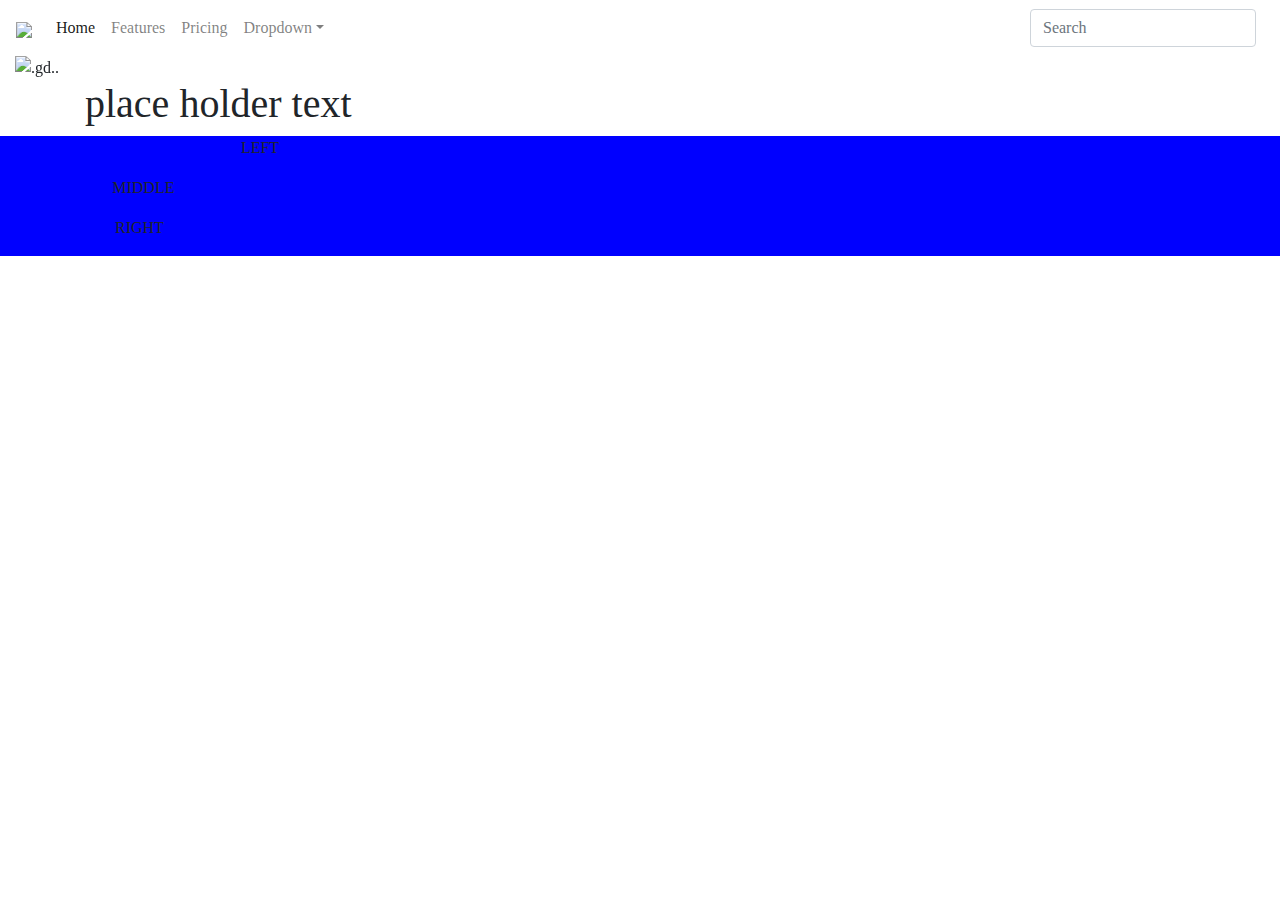
==== index.html @ 9c604c65 "hg" ====
<!doctype html>
<html lang="en">
  <head>
    <!-- Required meta tags -->
    <meta charset="utf-8">
    <meta name="viewport" content="width=device-width, initial-scale=1, shrink-to-fit=no">
 <!-- Bootstrap CSS -->
    <link rel="stylesheet" href="https://stackpath.bootstrapcdn.com/bootstrap/4.3.1/css/bootstrap.min.css" integrity="sha384-ggOyR0iXCbMQv3Xipma34MD+dH/1fQ784/j6cY/iJTQUOhcWr7x9JvoRxT2MZw1T" crossorigin="anonymous">
<link rel="stylesheet" href="style.css" >
    <!-- Import Google Font -->
	<link href="https://fonts.googleapis.com/css?family=Open+Sans|Roboto&display=swap" rel="stylesheet">
	<title>Flynn's arcarde</title>
  
    <div class="container"> <!-- Start container -->
  <!-- Content here -->
    <title>Flynns's Arcade</title>
	</head>
  <body>
    </div id="navbar" class="container-fluid">   <!-- Start navbar container -->

	<nav class="navbar navbar-expand-lg navbar-light info-color">
    <a class="navbar-brand" href="index.html"><img src="Capture.png" /></a>
    <button class="navbar-toggler" type="button" data-toggle="collapse" data-target="#navbarSupportedContent" aria-controls="navbarSupportedContent" aria-expanded="false" aria-label="Toggle navigation">
    "false" aria-controls-"Toggle navigation">  
	   <span class="navbar-toggler-icon"></span>
		
    </button>
    <div class="collapse navbar-collapse" id="navbarSupportedContent">
        <ul class="navbar-nav mr-auto">
            <li class="nav-item active">
               <a class="nav-link waves-effect waves-light" href="#">Home <span class="sr-only">(current)</span></a>
            </li>
            <li class="nav-item">
                <a class="nav-link waves-effect waves-light" href="#">Features</a>
            </li>
            <li class="nav-item">
                <a class="nav-link waves-effect waves-light" href="#">Pricing</a>
            </li>
            <li class="nav-item dropdown">
                <a class="nav-link dropdown-toggle waves-effect waves-light" id="navbarDropdownMenuLink"               data-toggle="dropdown" aria-haspopup="true" aria-expanded="false">Dropdown</a>
                <div class="dropdown-menu dropdown-info" aria-labelledby="navbarDropdownMenuLink">
                    <a class="dropdown-item waves-effect waves-light" href="#">Action</a>
                    <a class="dropdown-item waves-effect waves-light" href="#">Another action</a>
                    <a class="dropdown-item waves-effect waves-light" href="#">Something else here</a>
                </div>
            </li>
        </ul>
        <form class="form-inline">
            <div class="md-form my-0">
                <input class="form-control mr-sm-2" type="text" placeholder="Search" aria-label="Search">
            </div>
        </form>
    </div>
</nav>
  </div><!--End navbar container -->
  <div id="slider" class="container-fluid"> <!--start slider container -->
<div id="carouselExampleIndicators" class="carousel slide" data-ride="carousel">
  <ol class="carousel-indicators">
    <li data-target="#carouselExampleIndicators" data-slide-to="0" class="active"></li>
    <li data-target="#carouselExampleIndicators" data-slide-to="1"></li>
    <li data-target="#carouselExampleIndicators" data-slide-to="2"></li>
    <li data-target="#carouselExampleIndicators" data-slide-to="3"></li>
  </ol>
  <div class="carousel-inner">
    <div class="carousel-item active">
      <img src="images/slide1.png" class="d-block w-100" alt=".gd..">
    </div>
    <div class="carousel-item">
      <img src="images/slide2.png" class="d-block w-100" alt=".fdg..">
    </div>
    <div class="carousel-item">
      <img src="images/slide3.png" class="d-block w-100" alt=".gxfd..">
    </div>
	   <div class="carousel-item">
      <img src="images/slide4.png" class="d-block w-100" alt="..gdx.">
    </div>
  </div>
  <a class="carousel-control-prev" href="#carouselExampleIndicators" role="button" data-slide="prev">
    <span class="carousel-control-prev-icon" aria-hidden="true"></span>
    <span class="sr-only">Previous</span>
  </a>
  <a class="carousel-control-next" href="#carouselExampleIndicators" role="button" data-slide="next">
    <span class="carousel-control-next-icon" aria-hidden="true"></span>
    <span class="sr-only">Next</span>
  </a>
</div>

  </div><!--End slider container -->
  <div id="products" class="container"> <!--start product container -->
 
 <h1>place holder text</h1> 
  
   </div><!--End product container -->
  <div id="footer" class="container-fluid"> <!--start footer container -->
  <div id="products" class="container"> 
 <div class="row">
 <div class="col-lg-4 text-center">
 <P>LEFT</P> 
 <div>
<div class="col-lg-4 text-center">
 <P>MIDDLE</P> 
 <div>
 <div class="col-lg-4 text-center">
 <P>RIGHT</P> 
 <div>
<div>
   <div>
   
   </div><!--End product container -->
  
  
  
  </div><!-- End footer container -->
  
  
  <!-- Optional JavaScript -->
    <!-- jQuery first, then Popper.js, then Bootstrap JS -->
    <script src="https://code.jquery.com/jquery-3.3.1.slim.min.js" integrity="sha384-q8i/X+965DzO0rT7abK41JStQIAqVgRVzpbzo5smXKp4YfRvH+8abtTE1Pi6jizo" crossorigin="anonymous"></script>
    <script src="https://cdnjs.cloudflare.com/ajax/libs/popper.js/1.14.7/umd/popper.min.js" integrity="sha384-UO2eT0CpHqdSJQ6hJty5KVphtPhzWj9WO1clHTMGa3JDZwrnQq4sF86dIHNDz0W1" crossorigin="anonymous"></script>
    <script src="https://stackpath.bootstrapcdn.com/bootstrap/4.3.1/js/bootstrap.min.js" integrity="sha384-JjSmVgyd0p3pXB1rRibZUAYoIIy6OrQ6VrjIEaFf/nJGzIxFDsf4x0xIM+B07jRM" crossorigin="anonymous"></script>
  </body>
</html>
---- style.css ----
body {
	font-family: 'Stylish'
	, open-sans
	
}
 
h6,
h5,
h4,
h3,
h2,
h1, {font-family: RubikMono One', sans-serif
font-weight:600;

}
img {width:165px}

.navbar-brand img {width:165px}

#footer {background-color:blue;}
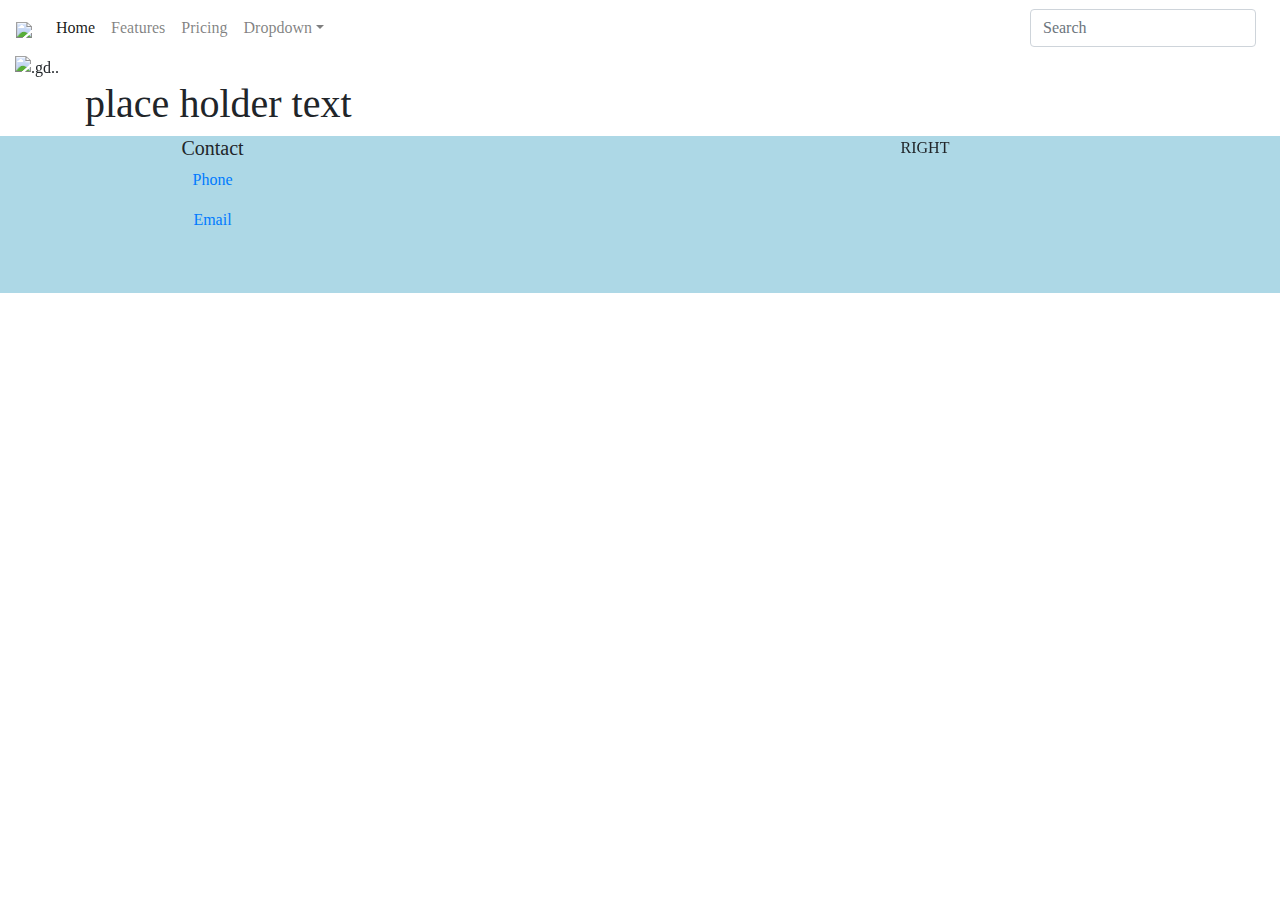
==== commit 6de285c1: "3qrhfm" ====
--- a/index.html
+++ b/index.html
@@ -89,24 +89,24 @@
   <div id="products" class="container"> <!--start product container -->
  
  <h1>place holder text</h1> 
-  
+  </div>
    </div><!--End product container -->
   <div id="footer" class="container-fluid"> <!--start footer container -->
   <div id="products" class="container"> 
  <div class="row">
- <div class="col-lg-4 text-center">
- <P>LEFT</P> 
- <div>
-<div class="col-lg-4 text-center">
- <P>MIDDLE</P> 
- <div>
- <div class="col-lg-4 text-center">
+ <div class="col-xs-12 col-sm-12 col-md-4 col-lg-3 text-center">
+ <h5>Contact</h5>     
+ <p><a href="tel:+61222341234">Phone</a></p>    
+ <p><a href="emailto:mrjones@det">Email</a></p>
+ </div>
+<div class="col-xs-12 col-sm-6 col-md-4 col-lg-3 text-center">
+ <iframe src="https://www.google.com/maps/embed?pb=!1m18!1m12!1m3!1d3313.9209409517575!2d150.96508137996491!3d-33.84014942509903!2m3!1f0!2f0!3f0!3m2!1i1024!2i768!4f13.1!3m3!1m2!1s0x6b12bd443d72a3fb%3A0x71df8c77691afdae!2sMerrylands+High+School!5e0!3m2!1sen!2sau!4v1564703162130!5m2!1sen!2sau" width="auto"  frameborder="0" style="border:0" allowfullscreen></iframe>
+ </div>
+ <div class="col-xs-12 col-sm-6 col-md-4 col-lg-6 text-center">
  <P>RIGHT</P> 
- <div>
+ </div>
 <div>
    <div>
-   
-   </div><!--End product container -->
   
   
   
--- a/style.css
+++ b/style.css
@@ -17,4 +17,5 @@
 
 .navbar-brand img {width:165px}
 
-#footer {background-color:blue;}+#footer {background-color:lightblue;}
+#lowerfooter {background-color:lightblue;color:#fff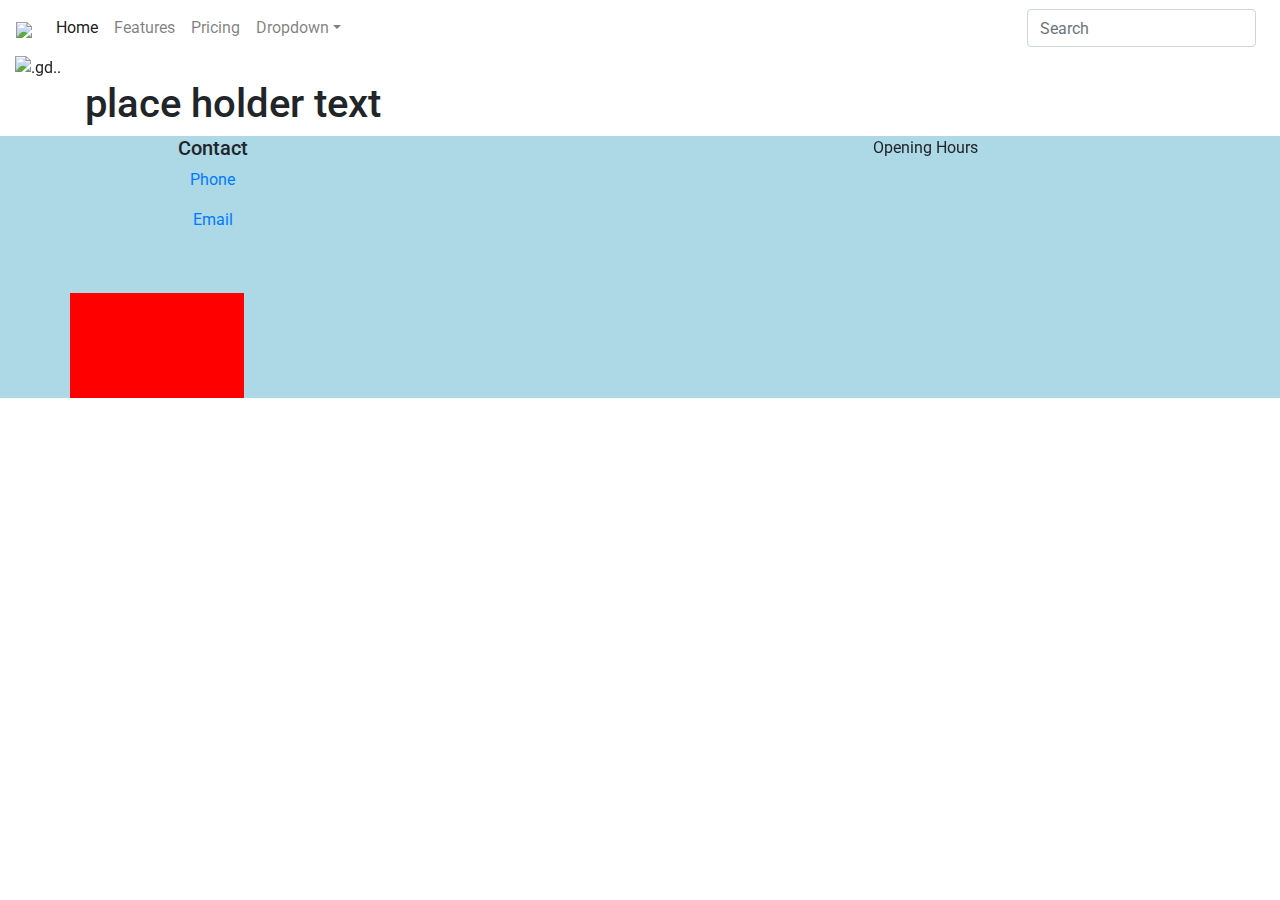
==== commit 4a93ebe3: "jgtm" ====
--- a/index.html
+++ b/index.html
@@ -9,6 +9,8 @@
 <link rel="stylesheet" href="style.css" >
     <!-- Import Google Font -->
 	<link href="https://fonts.googleapis.com/css?family=Open+Sans|Roboto&display=swap" rel="stylesheet">
+	<!-- Import Font Awesome -->
+	<script src="https://kit.fontawesome.com/474bac5057.js"></script>
 	<title>Flynn's arcarde</title>
   
     <div class="container"> <!-- Start container -->
@@ -103,16 +105,14 @@
  <iframe src="https://www.google.com/maps/embed?pb=!1m18!1m12!1m3!1d3313.9209409517575!2d150.96508137996491!3d-33.84014942509903!2m3!1f0!2f0!3f0!3m2!1i1024!2i768!4f13.1!3m3!1m2!1s0x6b12bd443d72a3fb%3A0x71df8c77691afdae!2sMerrylands+High+School!5e0!3m2!1sen!2sau!4v1564703162130!5m2!1sen!2sau" width="auto"  frameborder="0" style="border:0" allowfullscreen></iframe>
  </div>
  <div class="col-xs-12 col-sm-6 col-md-4 col-lg-6 text-center">
- <P>RIGHT</P> 
+ <P>Opening Hours</P> 
  </div>
 <div>
    <div>
-  
-  
-  
-  </div><!-- End footer container -->
-  
-  
+   </div><!-- End top footer container -->
+  <div id="lowerfooter" class="container-fluid text-center"> <!--start lower footer container -->
+  <i class="fab fa-instagram"></i> <i class="fab fa-facebook-square"></i> <i class="fab fa-snapchat-ghost"></i><i class="fab fa-youtube"></i> <i class="fab fa-paypal"></i><i class="fab fa-apple-pay"></i><i class="fab fa-cc-mastercard"></i><i class="fab fa-cc-amex"></i>
+ </div><!-- End lower footer container -->
   <!-- Optional JavaScript -->
     <!-- jQuery first, then Popper.js, then Bootstrap JS -->
     <script src="https://code.jquery.com/jquery-3.3.1.slim.min.js" integrity="sha384-q8i/X+965DzO0rT7abK41JStQIAqVgRVzpbzo5smXKp4YfRvH+8abtTE1Pi6jizo" crossorigin="anonymous"></script>
--- a/style.css
+++ b/style.css
@@ -1,6 +1,6 @@
 body {
 	font-family: 'Stylish'
-	, open-sans
+	,roboto
 	
 }
  
@@ -16,6 +16,7 @@
 img {width:165px}
 
 .navbar-brand img {width:165px}
+#footer {background-color:lightblue;}
 
-#footer {background-color:lightblue;}
-#lowerfooter {background-color:lightblue;color:#fff+#lowerfooter {background-color:red;color:#fff }
+#lowerfooter i {font-size:70px;color:#fff; margin:25px 15px 8px 3px}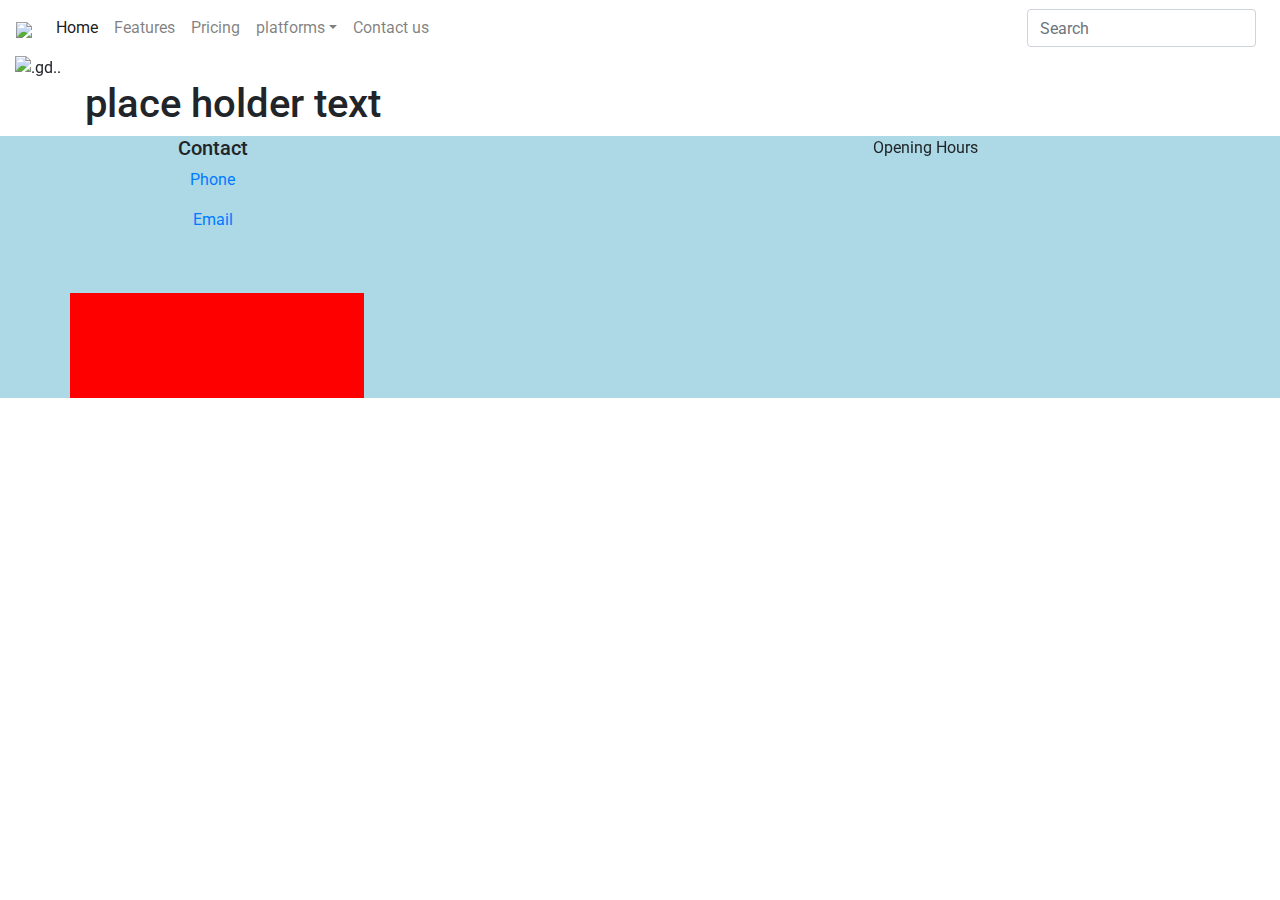
==== commit a4a1b407: "dtsyg" ====
--- a/index.html
+++ b/index.html
@@ -39,12 +39,17 @@
                 <a class="nav-link waves-effect waves-light" href="#">Pricing</a>
             </li>
             <li class="nav-item dropdown">
-                <a class="nav-link dropdown-toggle waves-effect waves-light" id="navbarDropdownMenuLink"               data-toggle="dropdown" aria-haspopup="true" aria-expanded="false">Dropdown</a>
+                <a class="nav-link dropdown-toggle waves-effect waves-light" id="navbarDropdownMenuLink"               data-toggle="dropdown" aria-haspopup="true" aria-expanded="false">platforms</a>
                 <div class="dropdown-menu dropdown-info" aria-labelledby="navbarDropdownMenuLink">
-                    <a class="dropdown-item waves-effect waves-light" href="#">Action</a>
-                    <a class="dropdown-item waves-effect waves-light" href="#">Another action</a>
-                    <a class="dropdown-item waves-effect waves-light" href="#">Something else here</a>
+                    <a class="dropdown-item waves-effect waves-light" href="#">PS4</a>
+                    <a class="dropdown-item waves-effect waves-light" href="#">X-box</a>
+                    <a class="dropdown-item waves-effect waves-light" href="#">Nintendo</a>
                 </div>
+            </li>
+			 <li class="nav-item">
+
+                <a class="nav-link waves-effect waves-light" href="contact.html">Contact us</a>
+
             </li>
         </ul>
         <form class="form-inline">
@@ -111,7 +116,7 @@
    <div>
    </div><!-- End top footer container -->
   <div id="lowerfooter" class="container-fluid text-center"> <!--start lower footer container -->
-  <i class="fab fa-instagram"></i> <i class="fab fa-facebook-square"></i> <i class="fab fa-snapchat-ghost"></i><i class="fab fa-youtube"></i> <i class="fab fa-paypal"></i><i class="fab fa-apple-pay"></i><i class="fab fa-cc-mastercard"></i><i class="fab fa-cc-amex"></i>
+ <i class="fab fa-youtube"></i> <a href="https://www.facebook.com"> <i class="fab fa-facebook-square"></i><i class="fab fa-instagram"></i><a href="snapchat.com"><i class="fab fa-snapchat-ghost"></i> <i class="fab fa-paypal"></i><i class="fab fa-apple-pay"></i><i class="fab fa-cc-mastercard"></i><i class="fab fa-cc-amex"></i>
  </div><!-- End lower footer container -->
   <!-- Optional JavaScript -->
     <!-- jQuery first, then Popper.js, then Bootstrap JS -->
--- a/style.css
+++ b/style.css
@@ -19,4 +19,4 @@
 #footer {background-color:lightblue;}
 
 #lowerfooter {background-color:red;color:#fff }
-#lowerfooter i {font-size:70px;color:#fff; margin:25px 15px 8px 3px}+#lowerfooter i {font-size:70px;color:#fff; margin:16px 18px 8px 15px}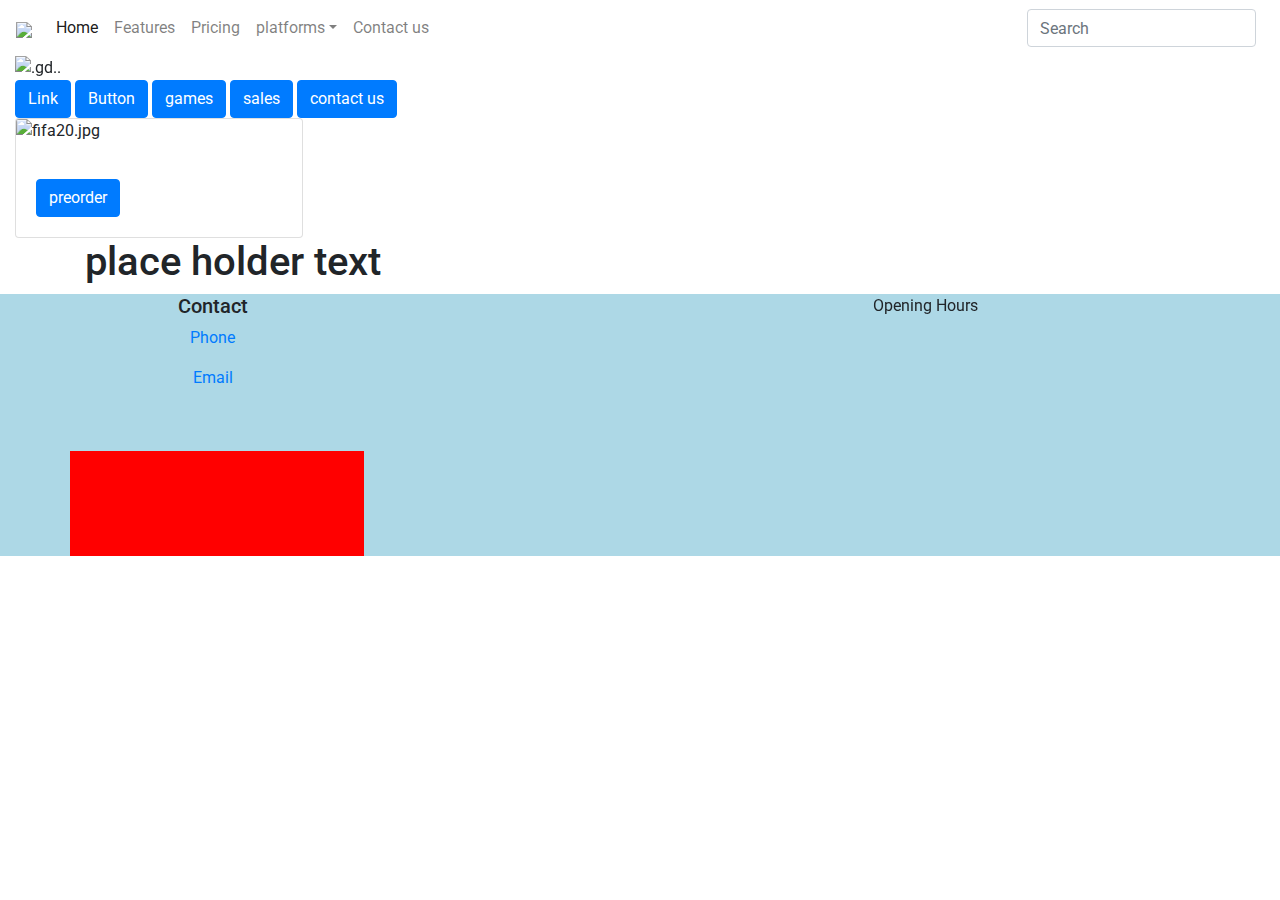
==== commit a7b0a9c8: "jy" ====
--- a/index.html
+++ b/index.html
@@ -91,6 +91,26 @@
     <span class="sr-only">Next</span>
   </a>
 </div>
+<a class="btn btn-primary" href="#" role="button">Link</a>
+<button class="btn btn-primary" type="trade ins">Button</button>
+<input class="btn btn-primary" type="button" value="games">
+<input class="btn btn-primary" type="submit" value="sales">
+<input class="btn btn-primary"  type="reset" value="contact us">
+
+<div class="card" style="width: 18rem;">
+  <img src="fifa20.jpg" class="card-img-top" alt="fifa20.jpg">
+  <div class="card-body">
+    <h5 class="card-title"></h5>
+    <p class="card-text"></p>
+    <a href="#" class="btn btn-primary">preorder</a>
+  </div>
+</div>
+
+
+
+
+
+
 
   </div><!--End slider container -->
   <div id="products" class="container"> <!--start product container -->
--- a/style.css
+++ b/style.css
@@ -19,4 +19,10 @@
 #footer {background-color:lightblue;}
 
 #lowerfooter {background-color:red;color:#fff }
-#lowerfooter i {font-size:70px;color:#fff; margin:16px 18px 8px 15px}+#lowerfooter i {font-size:70px;color:#fff; margin:16px 18px 8px 15px}
+
+<a class="btn btn-primary" href="#" role="button">Link</a>
+<button class="btn btn-primary" type="submit">Button</button>
+<input class="btn btn-primary" type="button" value="Input">
+<input class="btn btn-primary" type="submit" value="Submit">
+<input class="btn btn-primary" type="reset" value="Reset">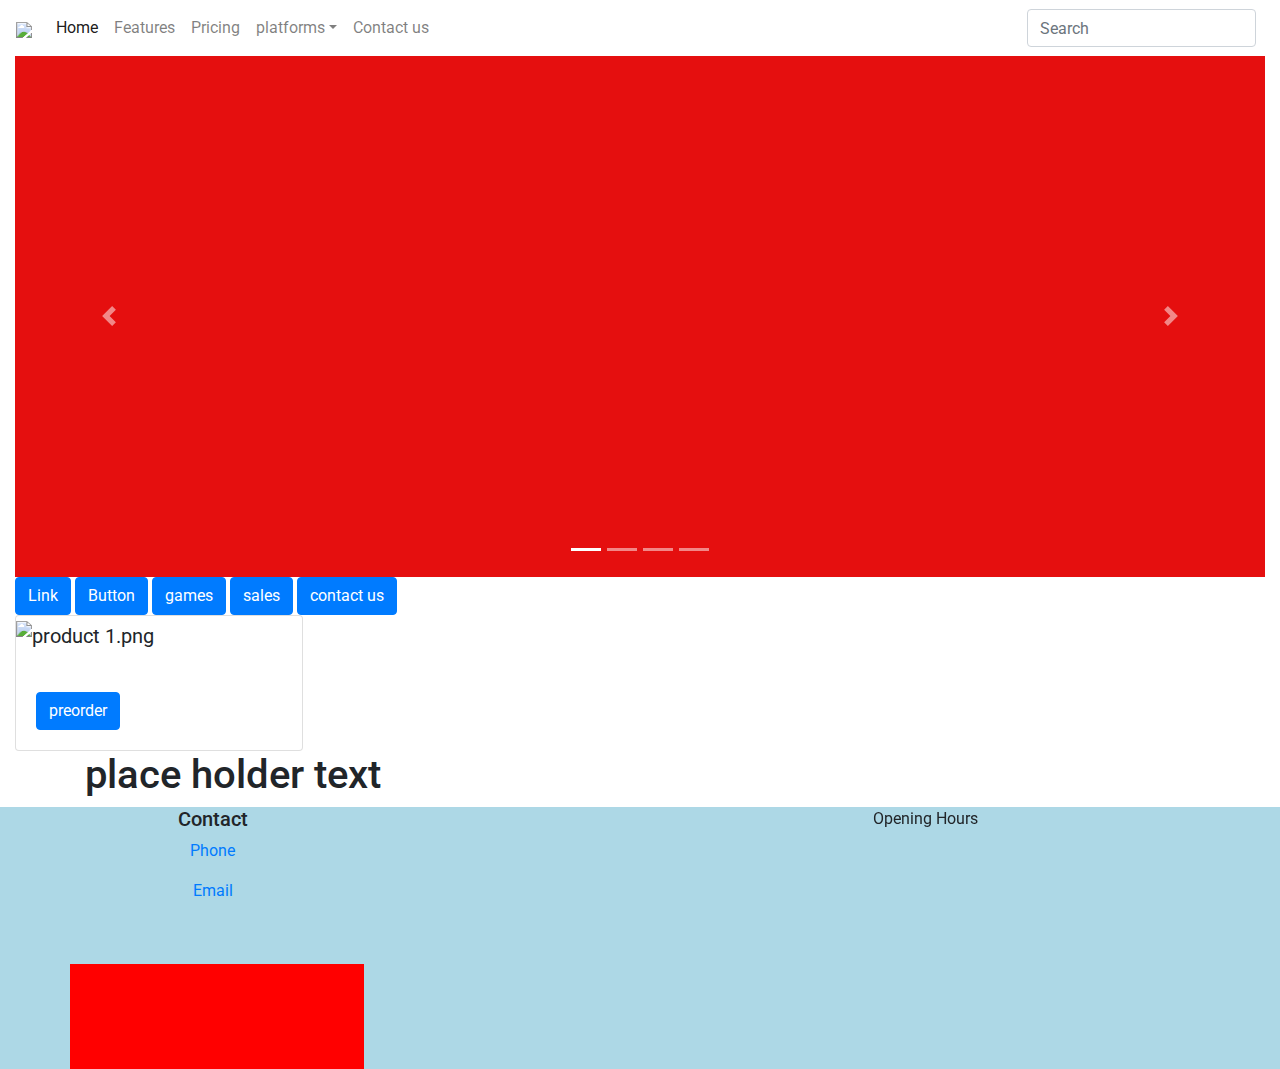
==== commit 9d4feb5a: "rdtjl;'" ====
--- a/index.html
+++ b/index.html
@@ -98,11 +98,11 @@
 <input class="btn btn-primary"  type="reset" value="contact us">
 
 <div class="card" style="width: 18rem;">
-  <img src="fifa20.jpg" class="card-img-top" alt="fifa20.jpg">
+  <img src="product 1.png" class="navbar-brand" alt="product 1.png">
   <div class="card-body">
     <h5 class="card-title"></h5>
     <p class="card-text"></p>
-    <a href="#" class="btn btn-primary">preorder</a>
+    <a href="index.html" class="btn btn-primary">preorder</a>
   </div>
 </div>
 
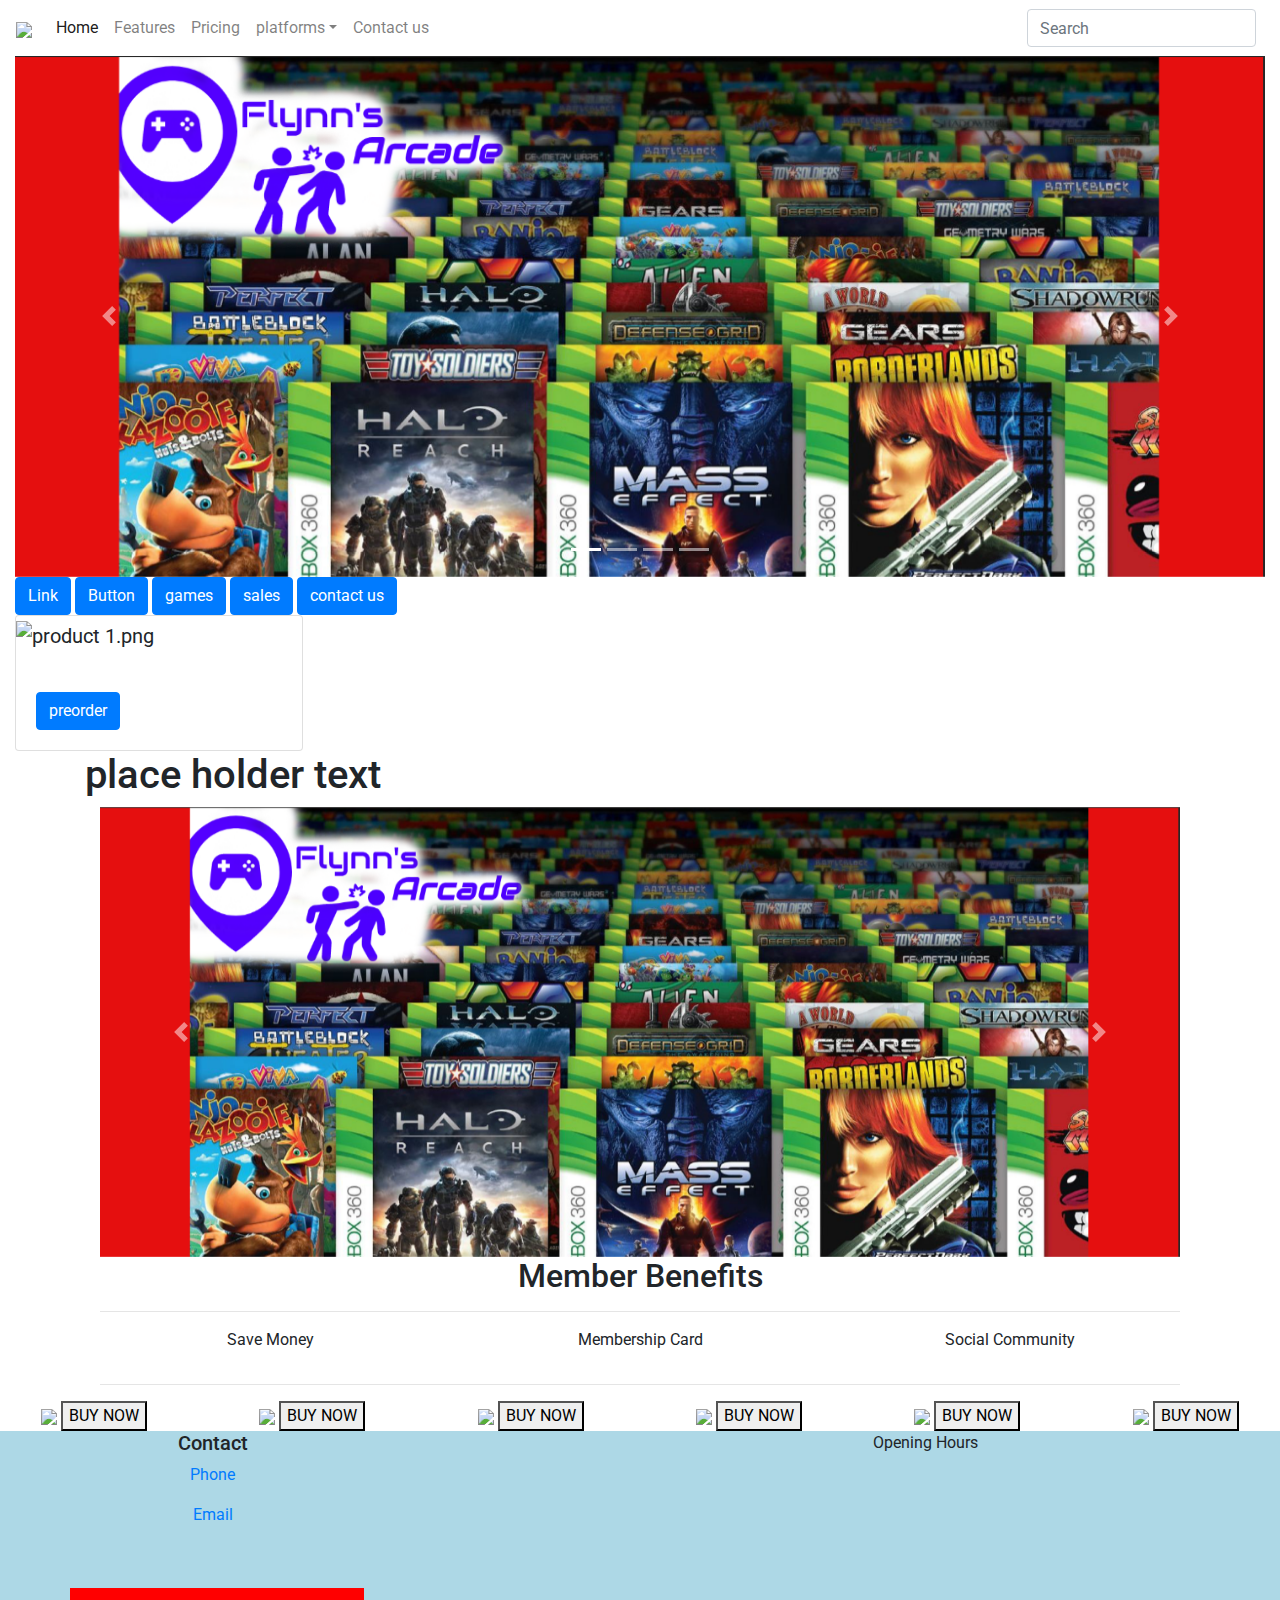
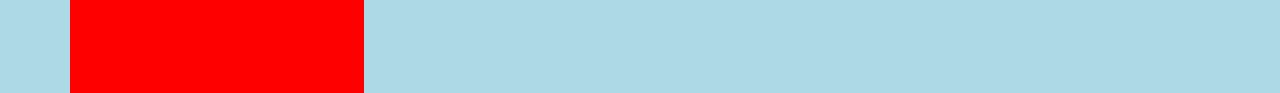
==== commit 34aab1f3: "iuk7yui" ====
--- a/index.html
+++ b/index.html
@@ -105,17 +105,156 @@
     <a href="index.html" class="btn btn-primary">preorder</a>
   </div>
 </div>
-
-
-
-
-
-
-
   </div><!--End slider container -->
   <div id="products" class="container"> <!--start product container -->
  
  <h1>place holder text</h1> 
+   <div id="slider" class="container-fluid"> 
+
+<div id="carouselExampleControls" class="carousel slide" data-ride="carousel">
+
+  <div class="carousel-inner">
+
+    <div class="carousel-item active">
+
+      <img src="images/slide1.png" class="d-block w-100" alt="This is a promo image of game X for console Y">
+
+    </div>
+
+    <div class="carousel-item">
+
+      <img src="images/slide2.png" class="d-block w-100" alt="...">
+
+    </div>
+
+    <div class="carousel-item">
+
+      <img src="images/slide3.png" class="d-block w-100" alt="...">
+
+    </div>
+
+	    <div class="carousel-item">
+
+      <img src="images/slide4.png" class="d-block w-100" alt="...">
+
+	  <p>Text Here</p>
+
+    </div>
+
+  </div>
+
+  <a class="carousel-control-prev" href="#carouselExampleControls" role="button" data-slide="prev">
+
+    <span class="carousel-control-prev-icon" aria-hidden="true"></span>
+
+    <span class="sr-only">Previous</span>
+
+  </a>
+
+  <a class="carousel-control-next" href="#carouselExampleControls" role="button" data-slide="next">
+
+    <span class="carousel-control-next-icon" aria-hidden="true"></span>
+
+    <span class="sr-only">Next</span>
+
+  </a>
+
+</div>
+
+  </div><!-- End slider container --> 
+
+  <div id="products" class="container">  <!-- Start product container -->
+
+<h2 class="text-center">Member Benefits</h2>
+
+<hr/>
+
+  <div class ="row memberBenefits">
+
+<div class="col-xs-12 col-sm-12 col-md-4 text-center">
+
+<div class="mBBox">
+
+<i class="fas fa-dollar-sign"></i>
+
+<p>Save Money</p>
+
+</div>
+
+</div>
+
+ <div class="col-xs-12 col-sm-12 col-md-4 text-center">
+
+<div class="mBBox">
+
+ <i class="far fa-credit-card"></i>
+
+<p>Membership Card</p>
+
+</div>
+
+</div>
+
+<div class="col-xs-12 col-sm-12 col-md-4 text-center">
+
+<div class="mBBox">
+
+<i class="far fa-comment"></i>
+
+<p>Social Community</p>
+
+</div>
+
+</div>
+
+</div> 
+
+<hr/> 
+</div>
+</div>
+</div> 
+<div class ="row productrow">
+<div class="col-xs-12 col-sm-6 col-md-4 col-lg-2 text-center">
+<div class="pBox">
+<img src="images/cover1.jpg" class="img-fluid"/>
+<button>BUY NOW</button>
+</div>
+</div>
+<div class="col-xs-12 col-sm-6 col-md-4 col-lg-2 text-center">
+<div class="pBox">
+<img src="images/cover2.jpg" class="img-fluid"/>
+<button>BUY NOW</button>
+</div>
+</div>
+<div class="col-xs-12 col-sm-6 col-md-4 col-lg-2 text-center">
+<div class="pBox">
+<img src="images/cover3.jpg" class="img-fluid"/>
+<button>BUY NOW</button>
+</div>
+</div>
+<div class="col-xs-12 col-sm-6 col-md-4 col-lg-2 text-center">
+<div class="pBox">
+<img src="images/cover4.jpg" class="img-fluid"/>
+<button>BUY NOW</button>
+</div>
+</div>
+<div class="col-xs-12 col-sm-6 col-md-4 col-lg-2 text-center">
+<div class="pBox">
+<img src="images/cover5.jpg" class="img-fluid"/>
+<button>BUY NOW</button>
+</div>
+</div>
+<div class="col-xs-12 col-sm-6 col-md-4 col-lg-2 text-center">
+<div class="pBox">
+<img src="images/cover6.jpg" class="img-fluid"/>
+<button>BUY NOW</button>
+</div>
+</div>
+</div>
+
+
+  
+  
   </div>
    </div><!--End product container -->
   <div id="footer" class="container-fluid"> <!--start footer container -->
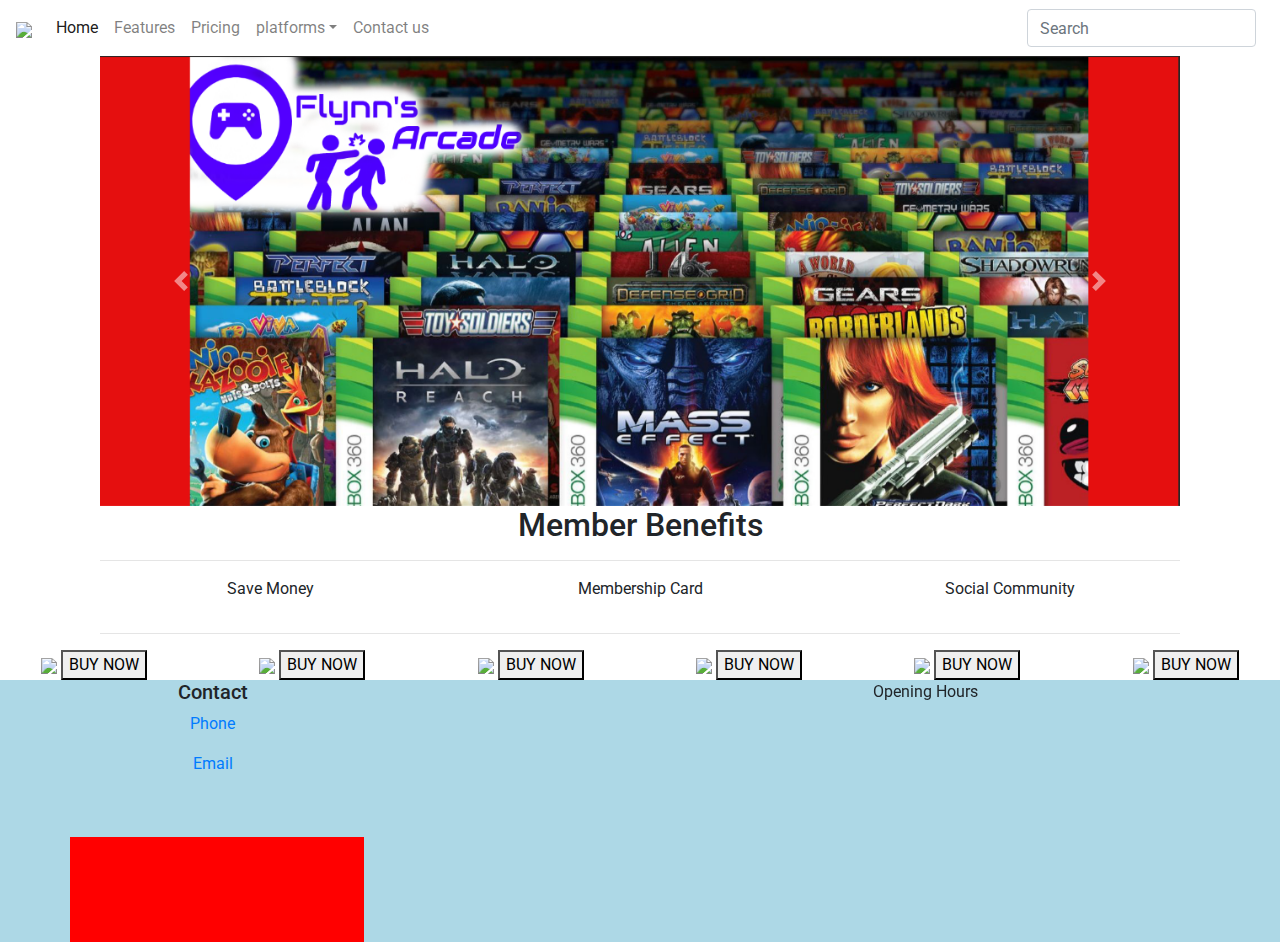
==== commit c1428b66: "yjhyujthtf" ====
--- a/index.html
+++ b/index.html
@@ -23,7 +23,7 @@
 	<nav class="navbar navbar-expand-lg navbar-light info-color">
     <a class="navbar-brand" href="index.html"><img src="Capture.png" /></a>
     <button class="navbar-toggler" type="button" data-toggle="collapse" data-target="#navbarSupportedContent" aria-controls="navbarSupportedContent" aria-expanded="false" aria-label="Toggle navigation">
-    "false" aria-controls-"Toggle navigation">  
+    
 	   <span class="navbar-toggler-icon"></span>
 		
     </button>
@@ -60,55 +60,13 @@
     </div>
 </nav>
   </div><!--End navbar container -->
-  <div id="slider" class="container-fluid"> <!--start slider container -->
-<div id="carouselExampleIndicators" class="carousel slide" data-ride="carousel">
-  <ol class="carousel-indicators">
-    <li data-target="#carouselExampleIndicators" data-slide-to="0" class="active"></li>
-    <li data-target="#carouselExampleIndicators" data-slide-to="1"></li>
-    <li data-target="#carouselExampleIndicators" data-slide-to="2"></li>
-    <li data-target="#carouselExampleIndicators" data-slide-to="3"></li>
-  </ol>
-  <div class="carousel-inner">
-    <div class="carousel-item active">
-      <img src="images/slide1.png" class="d-block w-100" alt=".gd..">
-    </div>
-    <div class="carousel-item">
-      <img src="images/slide2.png" class="d-block w-100" alt=".fdg..">
-    </div>
-    <div class="carousel-item">
-      <img src="images/slide3.png" class="d-block w-100" alt=".gxfd..">
-    </div>
-	   <div class="carousel-item">
-      <img src="images/slide4.png" class="d-block w-100" alt="..gdx.">
-    </div>
-  </div>
-  <a class="carousel-control-prev" href="#carouselExampleIndicators" role="button" data-slide="prev">
-    <span class="carousel-control-prev-icon" aria-hidden="true"></span>
-    <span class="sr-only">Previous</span>
-  </a>
-  <a class="carousel-control-next" href="#carouselExampleIndicators" role="button" data-slide="next">
-    <span class="carousel-control-next-icon" aria-hidden="true"></span>
-    <span class="sr-only">Next</span>
-  </a>
-</div>
-<a class="btn btn-primary" href="#" role="button">Link</a>
-<button class="btn btn-primary" type="trade ins">Button</button>
-<input class="btn btn-primary" type="button" value="games">
-<input class="btn btn-primary" type="submit" value="sales">
-<input class="btn btn-primary"  type="reset" value="contact us">
-
-<div class="card" style="width: 18rem;">
-  <img src="product 1.png" class="navbar-brand" alt="product 1.png">
-  <div class="card-body">
-    <h5 class="card-title"></h5>
-    <p class="card-text"></p>
-    <a href="index.html" class="btn btn-primary">preorder</a>
+ 
   </div>
 </div>
   </div><!--End slider container -->
   <div id="products" class="container"> <!--start product container -->
  
- <h1>place holder text</h1> 
+
    <div id="slider" class="container-fluid"> 
 
 <div id="carouselExampleControls" class="carousel slide" data-ride="carousel">
@@ -216,7 +174,7 @@
 <div class ="row productrow">
 <div class="col-xs-12 col-sm-6 col-md-4 col-lg-2 text-center">
 <div class="pBox">
-<img src="images/cover1.jpg" class="img-fluid"/>
+<img src="images/cover.jpg" class="img-fluid"/>
 <button>BUY NOW</button>
 </div>
 </div>
